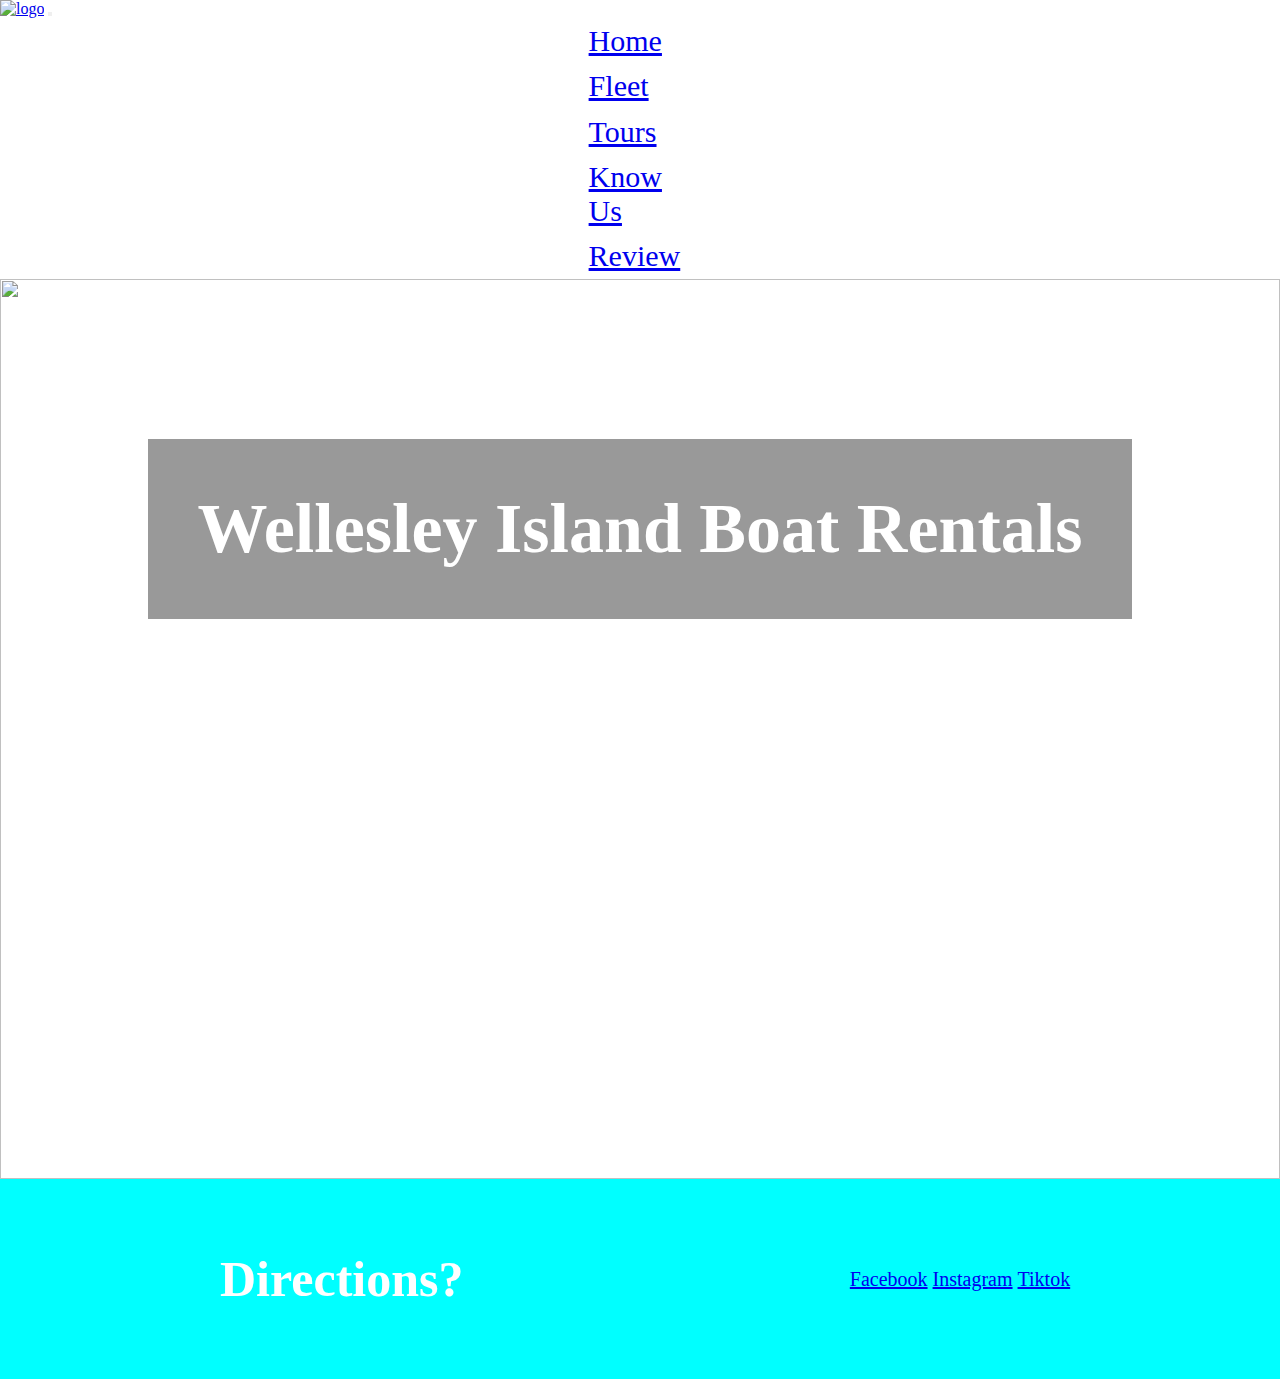
==== index.html @ d5dd685d "fixing proyect" ====
<!DOCTYPE html>
<html lang="en">
<head>
    <meta charset="UTF-8">
    <meta http-equiv="X-UA-Compatible" content="IE=edge">
    <meta name="viewport" content="width=device-width, initial-scale=1.0">
    <title>WI Boat Rentals</title>
    <link rel="shortcut icon" href="./images/LOGO.png" type="image/x-icon">
    <link href="https://cdn.jsdelivr.net/npm/bootstrap@5.3.0-alpha3/dist/css/bootstrap.min.css" rel="stylesheet" integrity="sha384-KK94CHFLLe+nY2dmCWGMq91rCGa5gtU4mk92HdvYe+M/SXH301p5ILy+dN9+nJOZ" crossorigin="anonymous">
    <link rel="stylesheet" href="./css/style.css">
</head>


<body>
    <nav class="navbar navbar-expand-lg bg-white">
        <div class="container-fluid logo">
            <a class="navbar-brand" href="./index.html"><img src="./images/LOGO.png" class="img-fluid" alt="logo"></a>
            <button class="navbar-toggler" type="button" data-bs-toggle="collapse" data-bs-target="#navbarNav" aria-controls="navbarNav" aria-expanded="false" aria-label="Toggle navigation">
                 <span class="navbar-toggler-icon"></span>
            </button>
            <div class="collapse navbar-collapse" id="navbarNav">
                <ul class="navbar-nav gap-5">
                    <li class="nav-item">
                         <a class="nav-link active" aria-current="page" href="#">Home</a>
                    </li>
                     <li class="nav-item">
                        <a class="nav-link" href="./pages/ourFleet.html">Fleet</a>
                    </li>
                    <li class="nav-item">
                        <a class="nav-link" href="./pages/tours.html">Tours</a>
                    </li>
                    <li class="nav-item">
                        <a class="nav-link" href="./pages/contactUs.html">Know Us</a>
                    </li>
                    <li class="nav-item">
                        <a class="nav-link" href="./pages/review.html">Review</a>
                    </li>
                </ul>
            </div>
        </div>
    </nav>
    <div class="container-fluid fondo">
        <div class="boxTitle">
            <h1 class="titleTitle">Wellesley Island Boat Rentals</h1>
        </div>
        <img src="./images/background.jpg" alt="">

    </div>
    <footer class="footerId">
        <div class="footerLeft">        

        <a href="https://goo.gl/maps/SEGDssspsrJF1GDP7" target="_blank"><img src="./images/googlemaps.png" alt=""></a></li>
   
        <h4>Directions?
        </h4>
        </div>
        <div class="footerRight">
            <ul>
                <li><a href="#"> Facebook</a></li>
                <li><a href="#"> Instagram</a></li>
                <li><a href="#"> Tiktok</a></li>
            </ul>

        </div>
    </footer>



    <script src="https://cdn.jsdelivr.net/npm/bootstrap@5.3.0-alpha3/dist/js/bootstrap.bundle.min.js" integrity="sha384-ENjdO4Dr2bkBIFxQpeoTz1HIcje39Wm4jDKdf19U8gI4ddQ3GYNS7NTKfAdVQSZe" crossorigin="anonymous"></script>
    
</body>
</html>
---- css/style.css ----
* { 
    margin: 0;
    padding: 0;
    box-sizing: border-box;
    list-style-type:none;
}
.mainId, .mainReview {
    background-image: url(../images/background.jpg);
    background-repeat: no-repeat;
    height: calc(100vh - 150px);
    display: flex;
    align-items: center;
}
.mainReview{ 
    background-image: url(../images/marina1.jpg);
    background-size:cover;
    background-position: center;
    justify-content: center;
}
.fondo {
    display: flex;
    justify-content: center;
    align-items: center;
}
.boxTitle {
    background-color: rgba(0,0,0,0.4);
    position: absolute;
    padding: 50px;
    transform: translateY(-200px);

}
.titleTitle {
    color: white; 
    font-size: 70px;
    font-family: Cambria, Cochin, Georgia, Times, 'Times New Roman', serif;  
}
.titleTitle:hover{
    color: red;
}
.formReview {
    background-color: rgba(0,0,0,0.4);
    padding: 50px;
    font-size: 30px;
    color: white;
}
.mainReview input {
    font-size: 25px;
    padding: 5px;
    letter-spacing: 0.5px;
}
.contReview{
    display: flex;
    align-items: center;
    justify-content: space-between;
}
.contReview textarea {
    font-size: 18px;
    padding: 5px;    
    resize: none;
}
.formReview select {
    font-size: 20px;
    padding: 10px;
}
.mainReview button{
    font-size: 25px;
    padding: 5px;
    letter-spacing: 0.5px;
    cursor: pointer;
}
.staffMember{
    background-color: rgba(0,0,0,0.8);
    display: flex;
    color: wheat;
    font-size: 30px;
    letter-spacing: 2px;
    width: 800px;
}
.staffMember img {
    height: 200px;
    width: 200px;
    padding: 20px;
}
.staffMember p {
    padding: 20px;    
}
.knowTittle {
    display: flex;
    color: rebeccapurple;
    font-size: 50px;
    justify-content: center;
}
.mainId{
    display: flex;
    flex-wrap: wrap;  
    justify-content: space-around;
}
.knowTittle {
  width: 100%;
}
.divTour {
    background-color: rgba(0,0,0,0.8);
    display: flex;
    color: wheat;
    font-size: 30px;
    letter-spacing: 2px;
    width: 800px;
    height: 400px;
    border: solid 5px aquamarine;
}
.divTour button{
    width: 60px;
    height: 40px;
    justify-content: flex-end;
}
.divTour img {
    height: 400px;
    width: 400px;
    padding: 20px;
    background-size: cover;
}
.textTour{
    overflow-y: scroll;
    overflow-x: hidden;
    padding: 20px;
}
.buttonBuy {
    width: 100%;
    justify-content: space-around;
    display: flex;    
}
.buttonBuy button{
    border-radius: 100px;
    height: auto;
    width: auto;
    font-size: 20px;
    color: darkgreen;
    font-weight: 700;
    cursor: pointer;    
    padding: 20px;
}
.buttonBuy button:hover{
    color: red;
}

.collapse{
    display: flex;
    justify-content: space-evenly;    
}
.nav-link {
    font-size: 30px;
}
.navbar-nav .nav-item    {
    padding: 5%;
}
.fondo img {
    width: 100vw;
    height: 100vh;
    object-fit: cover;
}

.collapse{
    display: flex;
    justify-content: space-evenly;    
}
.nav-link {
    font-size: 30px;
}
.navbar-nav .nav-item    {
    padding: 5%;
}
.fondo img {
    width: 100vw;
    height: 100vh;
    object-fit: cover;
}
.container-fluid {
    background-size: contain;
    padding-left: 0;    
}
.carousel {
    background-color: black;
}
.carousel-item img {
    width: auto;
    height: 600px;
    border-radius: 100px;
    object-fit: contain;    
}

.logo {
    max-height: 100vh;
}
.logo a img{
    width: 359px;
}
.footerId {
    height: 200px;
    display: flex;
    justify-content: center;
}
.footerId div {
    width: 100vw;
    display: flex;
}
.footerId .footerLeft{
    justify-content: flex-start;
    align-items: center;
    background-color: aqua;
    color: white;
    font-size: 50px;
}
.footerId .footerLeft a {
    display: flex;
    height: 150px;
    width: 200px;
    justify-content: flex-end;
    margin-left: 20px;
}

.footerId .footerRight {
    font-size: 20px;
    color: white;
    background-color: aqua;
    text-align: right;
    display: flex;
    justify-content: space-around;
    align-items: center;

} 
.footerRight ul li {
    display: inline-block;
    justify-content: space-evenly;

}

@media (max-width: 768px) {
    .footerId {
        display: inline-block;   
        align-items: space-around;         
        background-color: aqua;
    }
    .footerRight {
        margin-top: 10px;        
    }
}
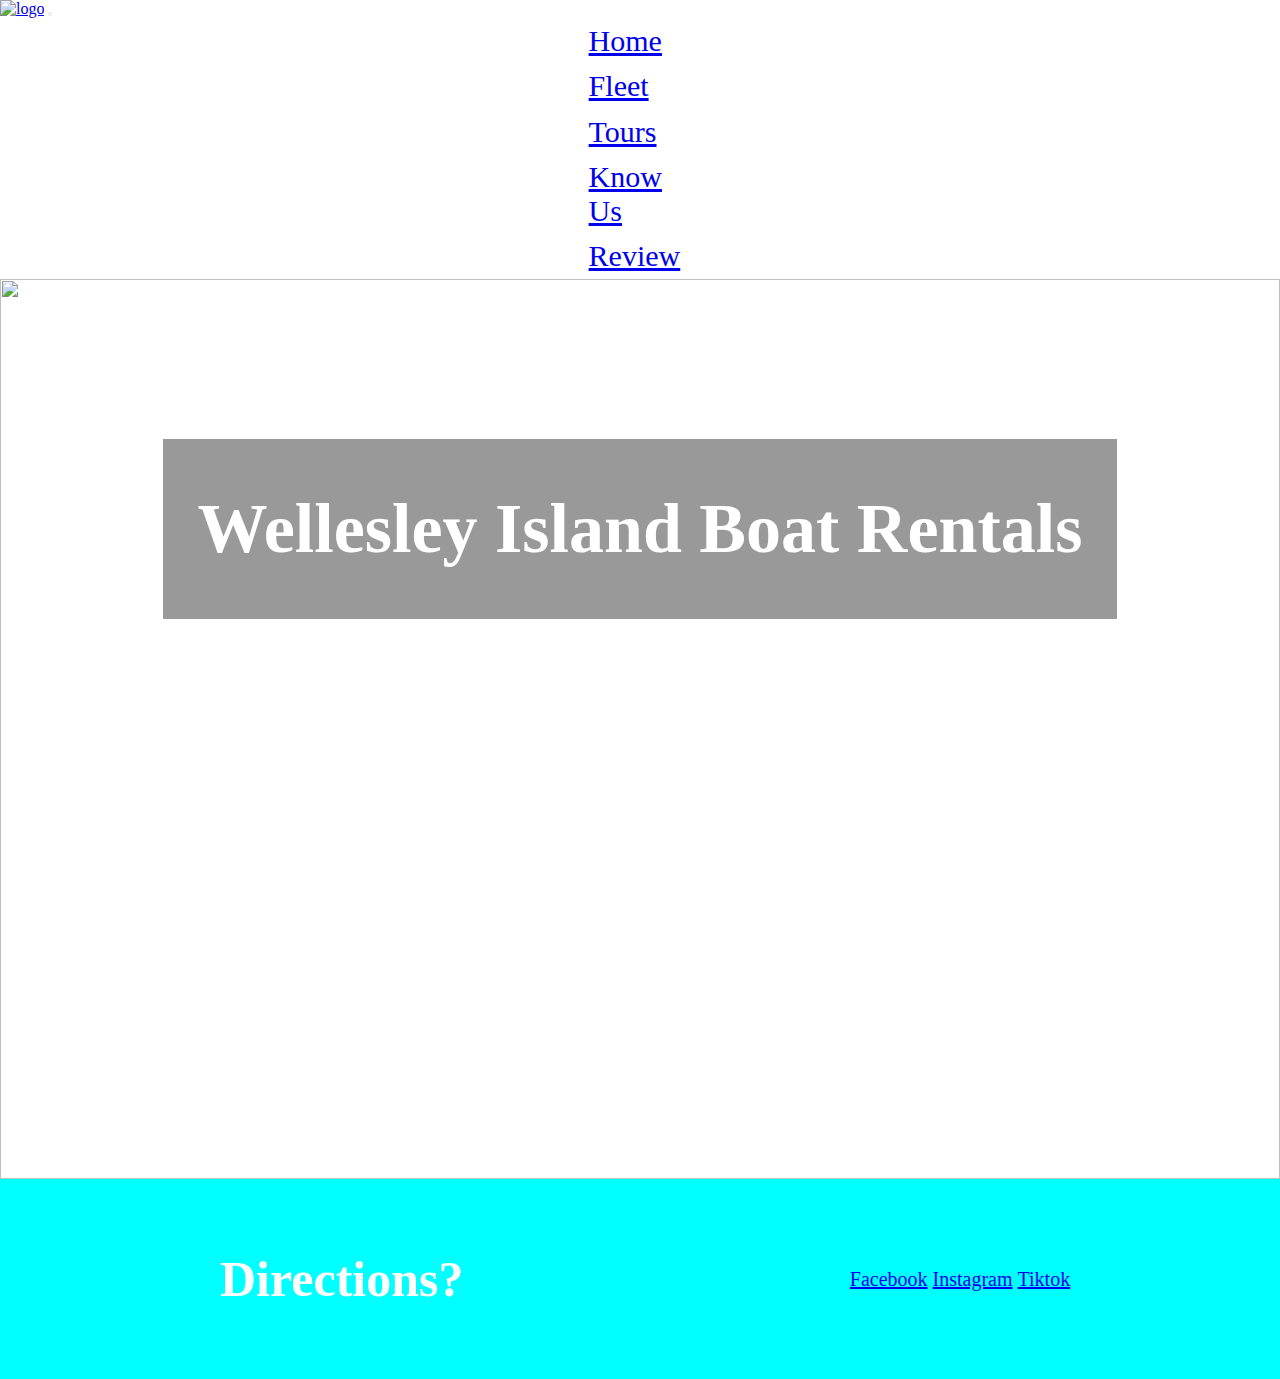
==== commit bcfc6639: "making it responsive" ====
--- a/index.html
+++ b/index.html
@@ -4,10 +4,12 @@
     <meta charset="UTF-8">
     <meta http-equiv="X-UA-Compatible" content="IE=edge">
     <meta name="viewport" content="width=device-width, initial-scale=1.0">
+    <meta name="keywords" content="boat, rentals, boat rentals, 1000 island, nyc, upstate ny">
+    <meta name="description" content="Boat Rental Company Webpage.">
     <title>WI Boat Rentals</title>
     <link rel="shortcut icon" href="./images/LOGO.png" type="image/x-icon">
     <link href="https://cdn.jsdelivr.net/npm/bootstrap@5.3.0-alpha3/dist/css/bootstrap.min.css" rel="stylesheet" integrity="sha384-KK94CHFLLe+nY2dmCWGMq91rCGa5gtU4mk92HdvYe+M/SXH301p5ILy+dN9+nJOZ" crossorigin="anonymous">
-    <link rel="stylesheet" href="./css/style.css">
+    <link rel="stylesheet" href="./scss/main.css">
 </head>
 
 
@@ -35,6 +37,7 @@
                     <li class="nav-item">
                         <a class="nav-link" href="./pages/review.html">Review</a>
                     </li>
+
                 </ul>
             </div>
         </div>
--- a/scss/main.css
+++ b/scss/main.css
@@ -0,0 +1,353 @@
+* {
+  margin: 0;
+  padding: 0;
+  box-sizing: border-box;
+  list-style-type: none;
+}
+
+.mainId, .mainReview, .mainTours {
+  background-image: url(../images/background.jpg);
+  background-repeat: no-repeat;
+  background-size: cover;
+  height: 100vh;
+  width: 100vw;
+  display: flex;
+  align-items: center;
+}
+
+.mainReview {
+  background-image: url(../images/marina1.jpg);
+  background-size: cover;
+  background-position: center;
+  justify-content: center;
+}
+
+.mainTours {
+  display: flex;
+  justify-content: center;
+  align-items: center;
+}
+
+.fondo {
+  display: flex;
+  justify-content: center;
+  align-items: center;
+}
+
+.boxTitle {
+  background-color: rgba(0, 0, 0, 0.4);
+  position: absolute;
+  padding: 50px 35px;
+  transform: translateY(-200px);
+}
+
+.titleTitle {
+  color: white;
+  font-size: 70px;
+  font-family: Cambria, Cochin, Georgia, Times, "Times New Roman", serif;
+}
+
+.titleTitle:hover {
+  color: red;
+}
+
+.formReview {
+  background-color: rgba(0, 0, 0, 0.4);
+  padding: 50px;
+  font-size: 30px;
+  color: white;
+}
+
+.mainReview input {
+  font-size: 25px;
+  padding: 5px;
+  letter-spacing: 0.5px;
+}
+
+.contReview {
+  display: flex;
+  align-items: center;
+  justify-content: space-between;
+}
+
+.contReview textarea {
+  font-size: 18px;
+  padding: 5px;
+  resize: none;
+}
+
+.formReview select {
+  font-size: 20px;
+  padding: 10px;
+}
+
+.mainReview button {
+  font-size: 25px;
+  padding: 5px;
+  letter-spacing: 0.5px;
+  cursor: pointer;
+}
+
+.staffMember {
+  background-color: rgba(0, 0, 0, 0.8);
+  display: flex;
+  color: wheat;
+  font-size: 30px;
+  letter-spacing: 2px;
+  width: 800px;
+  overflow: hidden;
+  height: auto;
+}
+
+.staffMember img {
+  height: 200px;
+  width: 200px;
+  padding: 20px;
+}
+
+.staffMember p {
+  padding: 20px;
+}
+
+.knowTittle {
+  display: flex;
+  color: rebeccapurple;
+  font-size: 50px;
+  justify-content: center;
+}
+
+.mainId, .mainTours {
+  display: flex;
+  flex-wrap: wrap;
+  justify-content: space-around;
+  align-items: center;
+  background-image: url(../images/background.jpg);
+  background-size: cover;
+}
+
+.mainKnownUs {
+  align-items: flex-start;
+}
+
+.knowTittle {
+  width: 100%;
+}
+
+.divTour {
+  background-color: rgba(0, 0, 0, 0.8);
+  display: flex;
+  color: wheat;
+  font-size: 30px;
+  letter-spacing: 2px;
+  width: 800px;
+  height: 400px;
+  border: solid 5px aquamarine;
+  flex-direction: column;
+}
+
+.spanTour {
+  display: flex;
+  overflow: hidden;
+}
+
+.divTour img {
+  height: 400px;
+  width: 400px;
+  padding: 20px;
+  background-size: cover;
+}
+
+.textTour {
+  overflow-y: scroll;
+  overflow-x: hidden;
+  padding: 20px;
+}
+
+.buttonBuy {
+  width: 100%;
+  display: flex;
+  align-items: center;
+  justify-content: center;
+}
+
+.buttonBuy button {
+  border-radius: 100px;
+  height: 70px;
+  width: auto;
+  font-size: 20px;
+  color: darkgreen;
+  font-weight: 700;
+  cursor: pointer;
+  padding: 20px;
+  margin: 10px;
+}
+
+.buttonBuy button:hover {
+  color: red;
+}
+
+.collapse {
+  display: flex;
+  justify-content: space-evenly;
+}
+
+.nav-link {
+  font-size: 30px;
+}
+
+.navbar-nav .nav-item {
+  padding: 5%;
+}
+
+.fondo img {
+  width: 100vw;
+  height: 100vh;
+  -o-object-fit: cover;
+     object-fit: cover;
+}
+
+.collapse {
+  display: flex;
+  justify-content: space-evenly;
+}
+
+.nav-link {
+  font-size: 30px;
+}
+
+.navbar-nav .nav-item {
+  padding: 5%;
+}
+
+.fondo img {
+  width: 100vw;
+  height: 100vh;
+  -o-object-fit: cover;
+     object-fit: cover;
+}
+
+.container-fluid {
+  background-size: contain;
+  padding-left: 0;
+}
+
+.carousel {
+  background-color: black;
+  height: 80vh;
+}
+
+.carousel-item img {
+  width: 75vw !important;
+  border-radius: 100px;
+  -o-object-fit: contain;
+     object-fit: contain;
+  height: 75vh;
+  margin: 30px auto;
+}
+
+.logo {
+  max-height: 100vh;
+}
+
+.logo a img {
+  width: 359px;
+}
+
+.footerId {
+  height: 200px;
+  display: flex;
+  justify-content: center;
+}
+
+.footerId div {
+  width: 100vw;
+  display: flex;
+}
+
+.footerId .footerLeft {
+  justify-content: flex-start;
+  align-items: center;
+  background-color: aqua;
+  color: white;
+  font-size: 50px;
+}
+
+.footerId .footerLeft a {
+  display: flex;
+  height: 150px;
+  width: 200px;
+  justify-content: flex-end;
+  margin-left: 20px;
+}
+
+.footerId .footerRight {
+  font-size: 20px;
+  color: white;
+  background-color: aqua;
+  text-align: right;
+  display: flex;
+  justify-content: space-around;
+  align-items: center;
+}
+
+.footerRight ul li {
+  display: inline-block;
+  justify-content: space-evenly;
+}
+
+@media (max-width: 768px) {
+  .footerId {
+    display: inline-block;
+    align-items: space-around;
+    background-color: aqua;
+  }
+  .footerRight {
+    margin-top: 10px;
+  }
+  .boxTitle {
+    transform: translateY(-100px);
+  }
+  .boxTitle .titleTitle {
+    font-size: 32px;
+  }
+  .divTour {
+    font-size: 12px;
+  }
+  .spanTour {
+    flex-direction: column;
+    align-items: center;
+  }
+  .divTour img {
+    height: 50%;
+    width: 50%;
+  }
+  .staffMember {
+    flex-direction: column;
+    font-size: 10px;
+  }
+  .staffMember img {
+    margin: auto;
+  }
+  .formReview {
+    transform: translateY(-180px);
+    padding: 0;
+    font-size: 15px;
+    margin: 5px;
+  }
+  .formReview input {
+    margin-left: 40px;
+    font-size: 15px;
+  }
+  .formReview textarea {
+    height: 100px;
+    width: 80%;
+  }
+  .formReview .submit {
+    margin-left: 150px;
+    margin-top: 20px;
+    margin-bottom: 20px;
+  }
+  .formReview select {
+    margin-left: 25px;
+  }
+}/*# sourceMappingURL=main.css.map */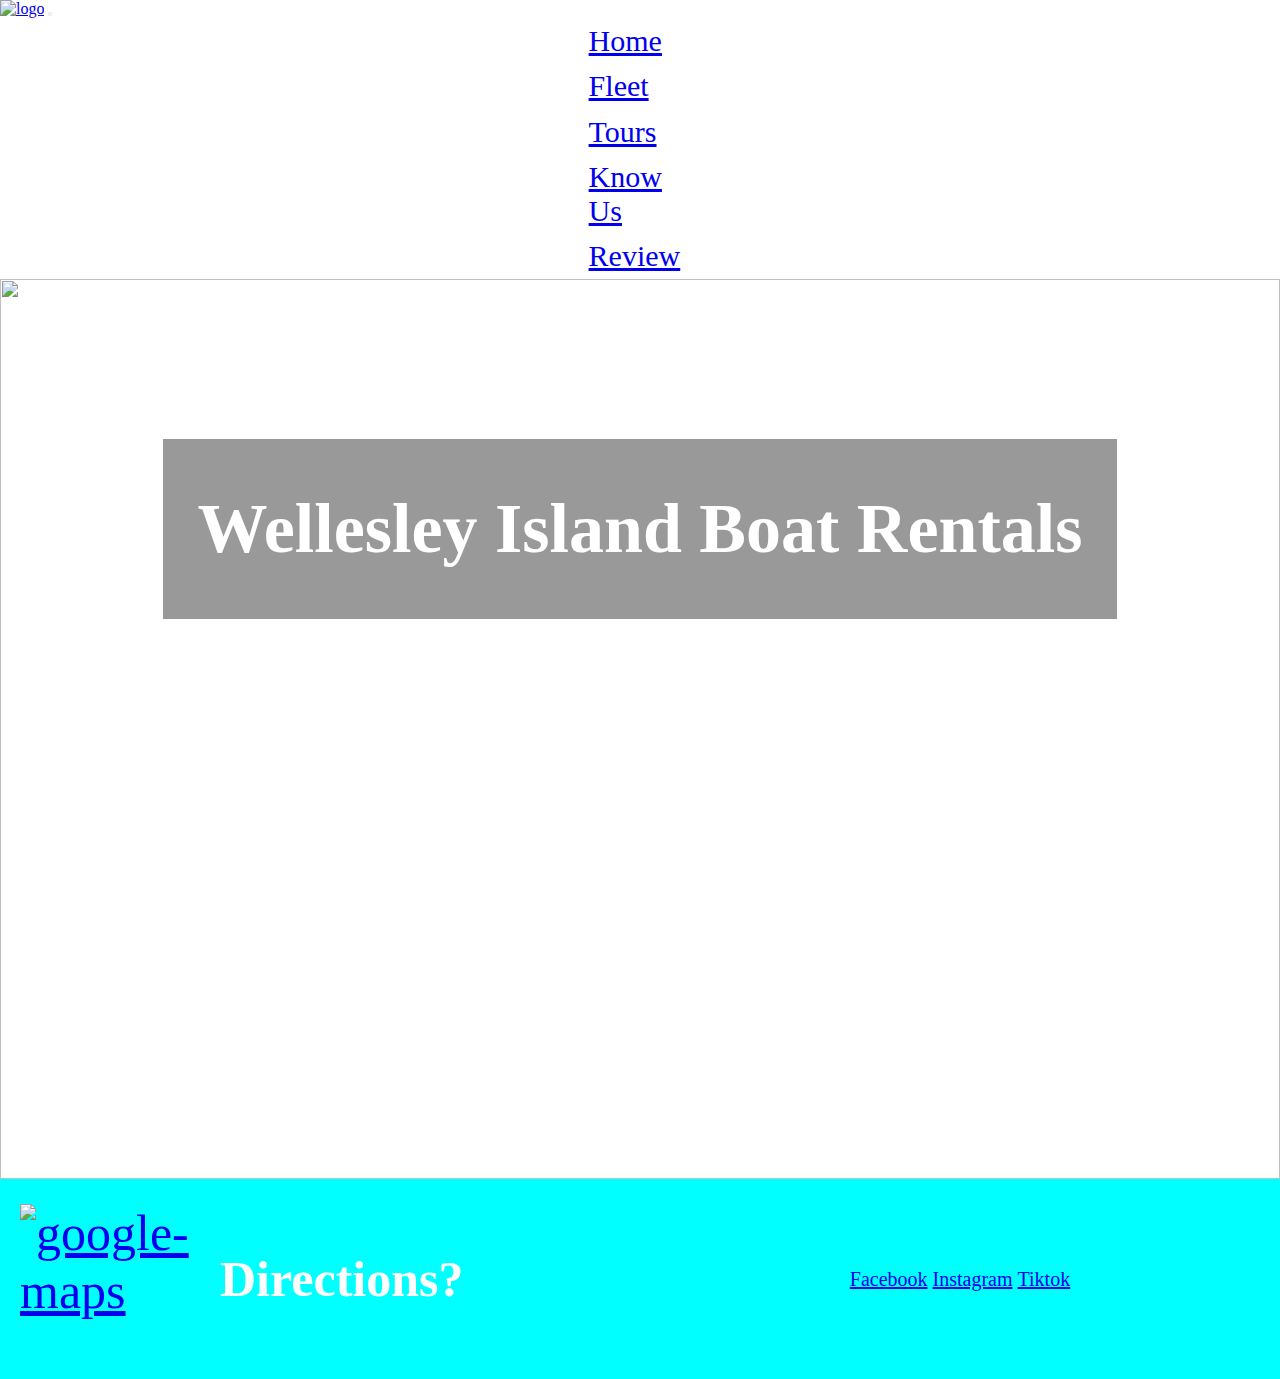
==== commit f028ec65: "final touches" ====
--- a/index.html
+++ b/index.html
@@ -52,7 +52,7 @@
     <footer class="footerId">
         <div class="footerLeft">        
 
-        <a href="https://goo.gl/maps/SEGDssspsrJF1GDP7" target="_blank"><img src="./images/googlemaps.png" alt=""></a></li>
+        <a href="https://goo.gl/maps/SEGDssspsrJF1GDP7" target="_blank"><img src="./images/googlemaps.png" alt="google-maps"></a></li>
    
         <h4>Directions?
         </h4>
--- a/scss/main.css
+++ b/scss/main.css
@@ -22,6 +22,38 @@
   justify-content: center;
 }
 
+.formReview {
+  background-color: rgba(0, 0, 0, 0.4);
+  padding: 50px;
+  font-size: 30px;
+  color: white;
+}
+.formReview .mainReview input {
+  font-size: 25px;
+  padding: 5px;
+  letter-spacing: 0.5px;
+}
+.formReview .contReview {
+  display: flex;
+  align-items: center;
+  justify-content: space-between;
+}
+.formReview .contReview textarea {
+  font-size: 18px;
+  padding: 5px;
+  resize: none;
+}
+.formReview .formReview select {
+  font-size: 20px;
+  padding: 10px;
+}
+.formReview .mainReview button {
+  font-size: 25px;
+  padding: 5px;
+  letter-spacing: 0.5px;
+  cursor: pointer;
+}
+
 .mainTours {
   display: flex;
   justify-content: center;
@@ -40,52 +72,34 @@
   padding: 50px 35px;
   transform: translateY(-200px);
 }
-
-.titleTitle {
+.boxTitle .titleTitle {
   color: white;
   font-size: 70px;
   font-family: Cambria, Cochin, Georgia, Times, "Times New Roman", serif;
 }
-
-.titleTitle:hover {
+.boxTitle .titleTitle:hover {
   color: red;
 }
 
-.formReview {
-  background-color: rgba(0, 0, 0, 0.4);
-  padding: 50px;
-  font-size: 30px;
-  color: white;
-}
-
-.mainReview input {
-  font-size: 25px;
-  padding: 5px;
-  letter-spacing: 0.5px;
-}
-
-.contReview {
-  display: flex;
-  align-items: center;
-  justify-content: space-between;
-}
-
-.contReview textarea {
-  font-size: 18px;
-  padding: 5px;
-  resize: none;
-}
-
-.formReview select {
-  font-size: 20px;
-  padding: 10px;
-}
-
-.mainReview button {
-  font-size: 25px;
-  padding: 5px;
-  letter-spacing: 0.5px;
-  cursor: pointer;
+.mainId, .mainTours {
+  display: flex;
+  flex-wrap: wrap;
+  justify-content: space-around;
+  align-items: center;
+  background-image: url(../images/background.jpg);
+  background-size: cover;
+}
+
+.mainKnownUs {
+  align-items: flex-start;
+}
+
+.knowTittle {
+  display: flex;
+  color: rebeccapurple;
+  font-size: 50px;
+  justify-content: center;
+  width: 100%;
 }
 
 .staffMember {
@@ -98,39 +112,13 @@
   overflow: hidden;
   height: auto;
 }
-
 .staffMember img {
   height: 200px;
   width: 200px;
   padding: 20px;
 }
-
 .staffMember p {
   padding: 20px;
-}
-
-.knowTittle {
-  display: flex;
-  color: rebeccapurple;
-  font-size: 50px;
-  justify-content: center;
-}
-
-.mainId, .mainTours {
-  display: flex;
-  flex-wrap: wrap;
-  justify-content: space-around;
-  align-items: center;
-  background-image: url(../images/background.jpg);
-  background-size: cover;
-}
-
-.mainKnownUs {
-  align-items: flex-start;
-}
-
-.knowTittle {
-  width: 100%;
 }
 
 .divTour {
@@ -143,24 +131,6 @@
   height: 400px;
   border: solid 5px aquamarine;
   flex-direction: column;
-}
-
-.spanTour {
-  display: flex;
-  overflow: hidden;
-}
-
-.divTour img {
-  height: 400px;
-  width: 400px;
-  padding: 20px;
-  background-size: cover;
-}
-
-.textTour {
-  overflow-y: scroll;
-  overflow-x: hidden;
-  padding: 20px;
 }
 
 .buttonBuy {
@@ -186,6 +156,22 @@
   color: red;
 }
 
+.spanTour {
+  display: flex;
+  overflow: hidden;
+}
+.spanTour img {
+  height: 400px;
+  width: 400px;
+  padding: 20px;
+  background-size: cover;
+}
+.spanTour .textTour {
+  overflow-y: scroll;
+  overflow-x: hidden;
+  padding: 20px;
+}
+
 .collapse {
   display: flex;
   justify-content: space-evenly;
@@ -308,6 +294,7 @@
     transform: translateY(-100px);
   }
   .boxTitle .titleTitle {
+    margin-top: 0;
     font-size: 32px;
   }
   .divTour {
